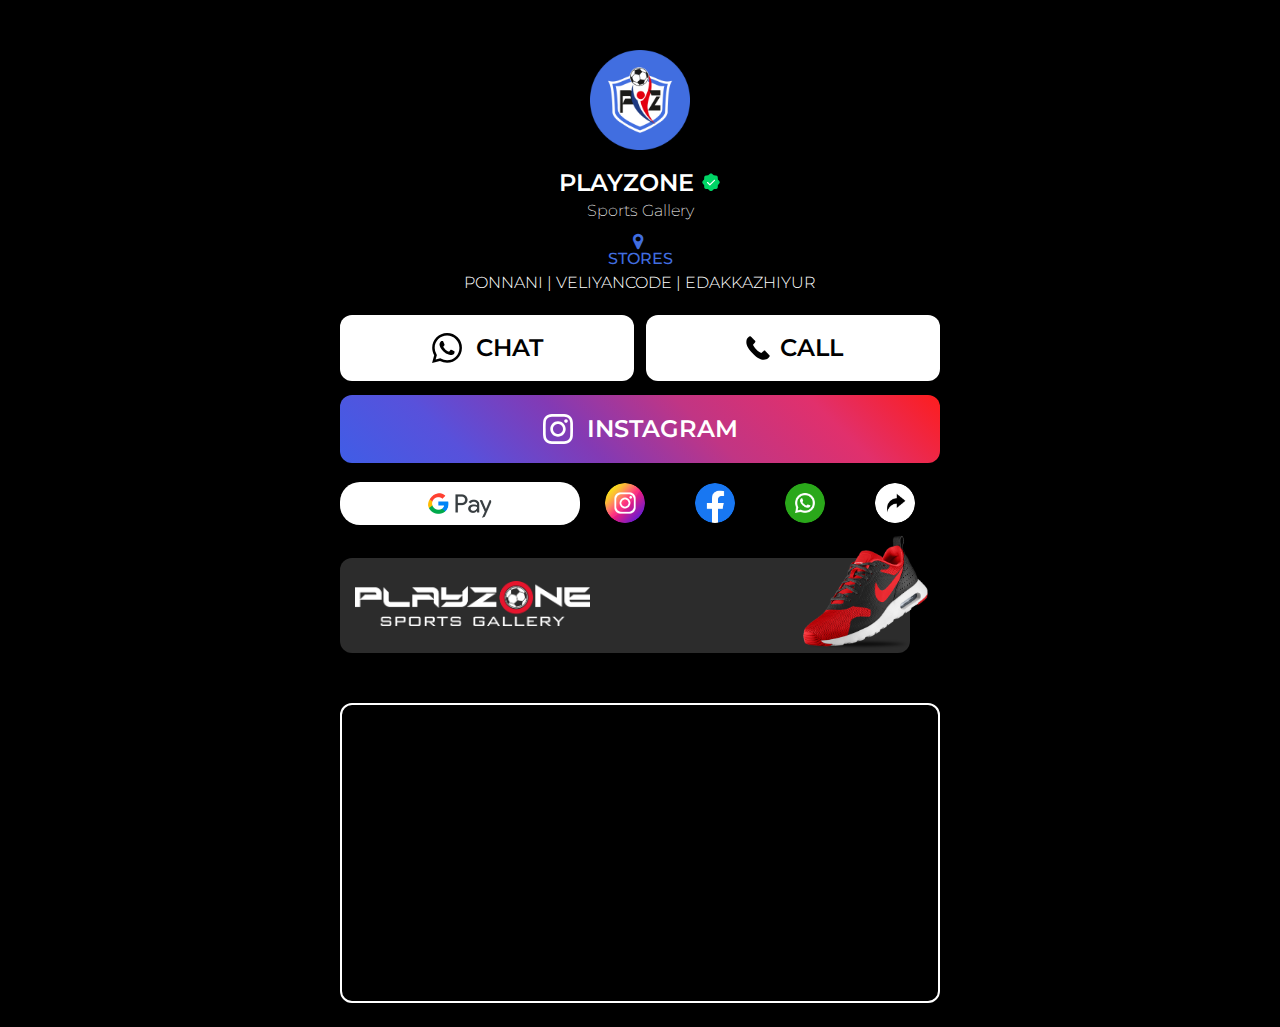
==== index.html @ 961865e4 "Update index.html" ====
<!DOCTYPE html>
<html lang="en">
<head>
    <meta charset="UTF-8">
    <meta http-equiv="X-UA-Compatible" content="IE=edge">
    <meta name="viewport" content="width=device-width, initial-scale=1.0">
    <link rel="stylesheet" href="https://cdnjs.cloudflare.com/ajax/libs/font-awesome/4.7.0/css/font-awesome.min.css">
    <link rel="stylesheet" href="style.css">
    <title>Playzone Sports Gallery</title>
</head>
<body>
    <div class="container">
        <!-- <div class="cover-cont">

        </div> -->

        <div class="name-cont">
            <img class="dp" src="img/logo.png" alt="" srcset="">
            <h1 class="title">PLAYZONE&nbsp;<img class="verified" src="img/verified.svg" alt="" srcset=""></h1>
            <p class="sub-title">Sports Gallery</p>
            <p class="address"><i class="fa fa-map-marker" style="font-size:18px;">&nbsp;</i><br>STORES</p>
            <p class="address-det">PONNANI | VELIYANCODE | EDAKKAZHIYUR</p>
        </div>

        <div class="contact-btn-cont">
            <div class="ec-btn">
                <div class="email-btn-cont">
                    <a class="em-btn" href="https://wa.me/919072100103"> <img src="img/whatsapp.svg" alt="" srcset=""> &nbsp;&nbsp;CHAT</a>

                </div>

                <div class="call-btn">
                    <div class="call-btn-cont">
                        <a class="ca-btn" href="tel:+919072100103"> <img src="img/phone.svg" alt="" srcset=""> &nbsp;CALL</a>
    
                    </div>

                </div>
            </div>

                <div class="visit-btn">
                    <div class="vc-btn-cont">
                        <a class="vc-btn" href="https://www.instagram.com/playzonesports"> <img src="img/insta.svg" alt="" srcset=""> &nbsp;&nbsp;INSTAGRAM</a>
    
                    </div>

                </div>

        </div>
<div class="footer">
            <div class="pay-btn">
            
                    <a class="gpay" href="https://storage.googleapis.com/content-flobooks-in/flobooks/flopay.html?pa=rpy.okcred4xsucc28fdxxnj@icici&pn=PLAYZONE%20SPORTS&cu=INR&mode=02"> <img class="g-pay" src="img/google-pay.png" alt="" srcset=""></a>
    
                   


            </div>

            <div class="social-btn">
                <div class="insta id">
                <a class="insta" href="https://www.instagram.com/playzonesports"> <img class="social-img" src="img/instagram.png" alt="" srcset=""></a>

                </div>

                <div class="fb id">
                <a class="fb" href="https://www.instagram.com/playzonesports"> <img class="social-img" src="img/facebook.png" alt="" srcset=""></a>


                </div>

                <div class="wtsp id">
                <a class="wtsp" href="https://wa.me/919072100103"> <img class="social-img" src="img/whatsapp.png" alt="" srcset=""></a>


                </div>

                <div class="share id">
                <a class="shr" href="http://googl.com"> <img class="social-img" src="img/share.png" alt="" srcset=""></a>


                </div>

            </div>

        </div>
        <div class="footer-banner-cont">
            <div class="f-banner">
                <div>
                    <img class="logo" src="img/playzone-logo.png" alt="" srcset="">
                </div>
            </div>

            <div class="f-banner-img">
                <img class="shoe" src="img/shoe.png" alt="" srcset="">
                
            </div>

        </div>


    </div>

    <div class="container-2">
        <div class="video">
            <iframe src="https://www.youtube.com/embed/Ac1wxqR6oTA?controls=0" title="YouTube video player" frameborder="0" allow="accelerometer; autoplay; clipboard-write; encrypted-media; gyroscope; picture-in-picture" allowfullscreen></iframe>
        </div>


    </div>
</body>
</html>
---- style.css ----
@import url('https://fonts.googleapis.com/css2?family=Montserrat:ital,wght@0,100;0,200;0,300;0,400;0,500;0,600;0,700;0,800;0,900;1,600&display=swap');

*    {
        margin: 0;
        padding: 0;
        box-sizing: border-box;
        font-family: 'Montserrat', sans-serif;
    }


body {
    -webkit-tap-highlight-color: transparent;
    -webkit-touch-callout: none;
    -webkit-user-select: none;
    -khtml-user-select: none;
    -moz-user-select: none;
    -ms-user-select: none;
    user-select: none;
    background-color: #000;
}

.container {
    width: 100%;
    max-width: 640px;
    margin: auto;
    margin: auto;
    padding: 20px;
    min-width: 340px;
    border-radius: 12px;
}

/*                  COVER                 */

.cover-cont {
    width: 100%;
    height: 130px;
    margin: auto;
    /* background-color: rgb(255, 169, 58); */
    border-radius: 16px;
}




/*                  COVER                 */

/*                  NAME                 */

.name-cont {
    width: 100%;
    /* background-color: rgba(8, 124, 24, 0.315); */
    margin-bottom: 10px;
    /* margin-top: -50px; */
    padding-top: 30px;
    overflow: hidden;
}

.dp {
    display: flex;
    width: 100px;
    margin: auto;
    margin-bottom: 18px;
}

.title {
    text-align: center;
    font-weight: 600;
    font-size: 24px;
    color: #fff;

}

.verified {
    width: 20px;
}

.sub-title {
    text-align: center;
    font-weight: 200;
    font-size: 16px;
    line-height: 1;
    color: #fff;
    margin-top: 6px;
}

.address {
    text-align: center;
    font-weight: 500;
    font-size: 16px;
    line-height: 1;
    color: #416ee0;
    margin-top: 14px;
}

.address-det {
    text-align: center;
    font-weight: 300;
    font-size: 16px;
    line-height: 1;
    color: #fff;
    margin-top: 8px;
}

/*                  NAME                 */

/*                  CONTACT DETAILS                 */

.contact-btn-cont {
    width: 100%;
    margin: auto;
    margin-bottom: 18px;
    /* background-color: blue; */
}

.ec-btn {
    display: flex;
    margin-top: 24px;
}

.email-btn-cont {
    width: 50%;
    padding-right: 6px;
}

.em-btn {
    justify-content: center;
    display: flex;
    color: #000;
    background-color: #fff;
    padding: 18px 0;
    text-decoration: none;
    font-size: 24px;
    font-weight: 600;
    border-radius: 12px;
}

.em-btn:hover {
    background-color: #00bc55;  
}

.call-btn {
    width: 50%;
    height: 70px;
    padding-left: 6px;
}

.ca-btn {
    justify-content: center;
    display: flex;
    color: #000;
    background-color: #fff;
    padding: 18px 0;
    text-decoration: none;
    font-size: 24px;
    font-weight: 600;
    border-radius: 12px;
}

.ca-btn:hover {
    background-color: #416ee0;  
}

.visit-btn {
    display: flex;
    width: 100%;
    height: 70px;
    justify-content: center;
}

.vc-btn-cont {
    width: 100%;
    padding-top: 10px;
}

.vc-btn {
    justify-content: center;
    display: flex;
    color: #fff;
    /* background-color: #c3f421; */
    background: linear-gradient(45deg, #405de6, #5851db, #833ab4, #c13584, #e1306c, #fd1d1d);
    padding: 19px 0;
    text-decoration: none;
    font-size: 24px;
    font-weight: 600;
    border-radius: 12px;
}

.vc-btn:hover {
    background: rgb(44, 44, 44);  
}

/*                  CONTACT DETAILS                 */

/*                  FOOTER BANNER                 */

.footer-banner-cont {
    display: flex;
    width: 100%;
    height: 120px;
    margin: auto;
    /* background-color: rgb(47, 2, 119); */
}

.f-banner {
    height: 95px;
    width: 95%;
    background-color: rgb(44, 44, 44);
    border-radius: 12px;
    margin-top: 15px;
    padding: 10px;
    display: flex;
    align-items: center;
}

.logo {
    margin: auto;
    justify-content: center;
    width: 60%;
    max-width: 400px;
    padding-left: 5px;
}


.f-banner-img {
    margin: auto;
    height: 100px;
    width: 5%;
    /* background-color: rgb(168, 78, 78); */
    border-radius: 12px;
}

.shoe {
    width: 140px;
    margin-left: -115px;
    margin-top: -25px;
}

/*                  FOOTER BANNER                 */

/*                 SOCIAL FOOTER                 */

.footer {
    display: flex;
    width: 100%;
    height: 60px;
    margin: auto;
    /* background-color: rgb(111, 0, 126); */
    margin-bottom: 10px;
}

.pay-btn {
    display: flex;
    width: 40%;
    justify-content: center;
    margin: auto;
    border-radius: 20px;
    overflow: hidden;
}

.gpay {
    display: flex;
    width: 100%;
    background-color: #fff;
}

.g-pay {
    display: flex;
    height: 25px;
    margin: auto;
    border-radius: 20px;
    margin-top: 11px;
    margin-bottom: 7px;
}

.social-btn {
    display: flex;
    width: 60%;
    /* background-color: aquamarine; */
    justify-content: right;
    margin: auto;
}

.id {
    width: 100%;
}

.social-img {
    display: flex;
    width: 40px;
    margin: auto;
    border-radius: 20px;
}

/*                 SOCIAL FOOTER                 */

/*                 CONTAINER 2                 */


.container-2 {
    width: 100%;
    max-width: 640px;
    margin: auto;
    margin: auto;
    padding: 20px;
    min-width: 340px;
}


iframe {
    margin: auto;
    border-radius: 12px;
    width: 100%;
    height: 300px;
    border: 2px solid rgb(255, 255, 255);
}

@media only screen and (max-width: 640px) {
    .container-2 {
        background-color: #fff;
  }
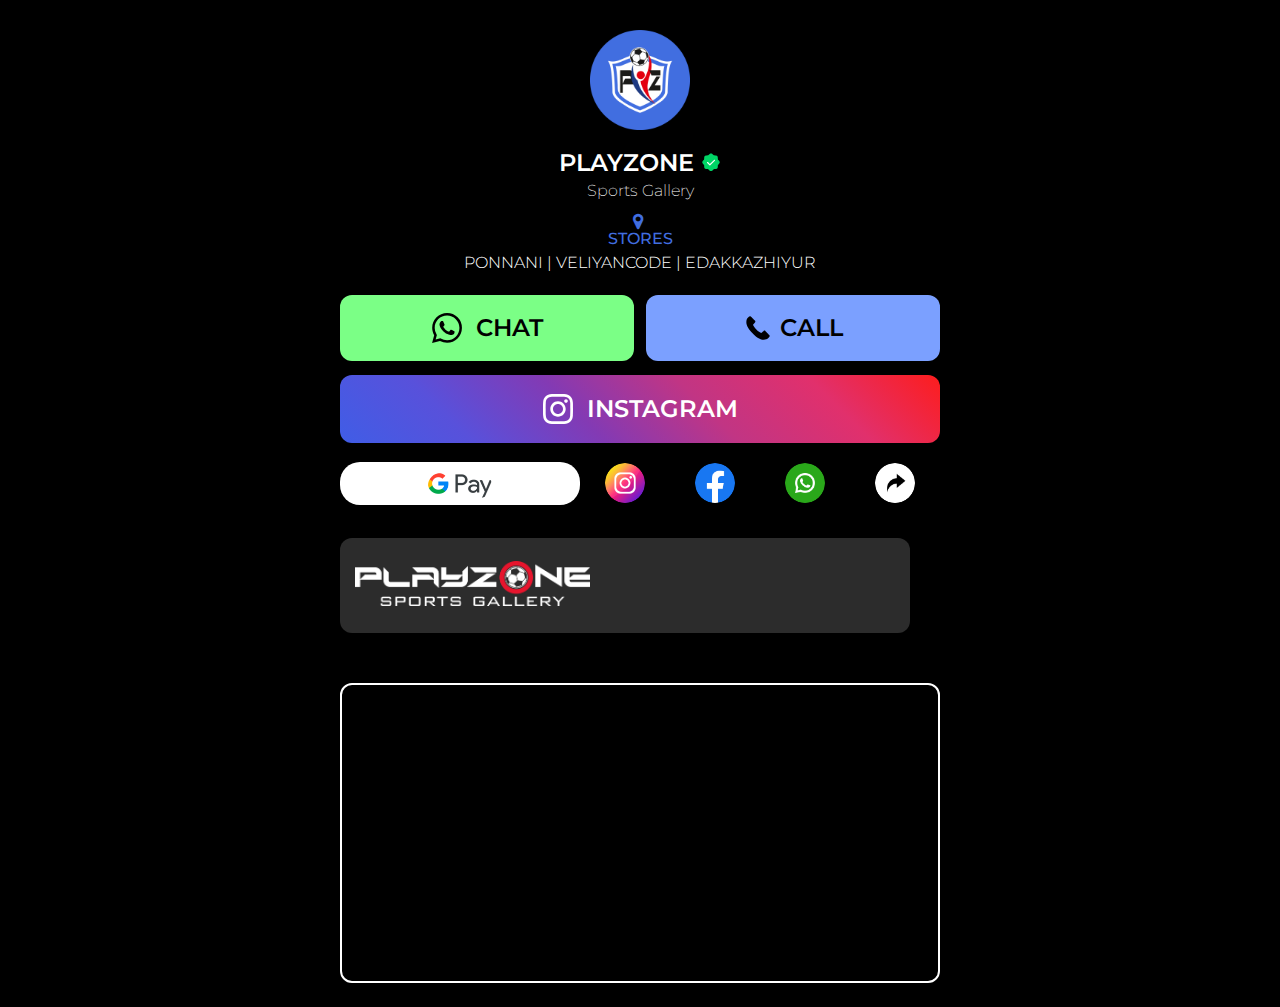
==== commit ce3eee0c: "Update index.html" ====
--- a/index.html
+++ b/index.html
@@ -1,6 +1,7 @@
 <!DOCTYPE html>
 <html lang="en">
 <head>
+    <meta property="og:image" content="https://raw.githubusercontent.com/mhdafeef/new/main/img/preview-1.jpg" />
     <meta charset="UTF-8">
     <meta http-equiv="X-UA-Compatible" content="IE=edge">
     <meta name="viewport" content="width=device-width, initial-scale=1.0">
@@ -9,6 +10,8 @@
     <title>Playzone Sports Gallery</title>
 </head>
 <body>
+    <html xmlns="http://www.w3.org/1999/xhtml"
+      xmlns:fb="http://ogp.me/ns/fb#">
     <div class="container">
         <!-- <div class="cover-cont">
 
@@ -59,7 +62,7 @@
 
             <div class="social-btn">
                 <div class="insta id">
-                <a class="insta" href="https://www.instagram.com/playzonesports"> <img class="social-img" src="img/instagram.png" alt="" srcset=""></a>
+                <a class="insta" target="_blank" href="https://www.instagram.com/playzonesports"> <img class="social-img" src="img/instagram.png" alt="" srcset=""></a>
 
                 </div>
 
@@ -76,7 +79,7 @@
                 </div>
 
                 <div class="share id">
-                <a class="shr" href="http://googl.com"> <img class="social-img" src="img/share.png" alt="" srcset=""></a>
+                <a class="shr" href="https://api.whatsapp.com/send?phone=&text=https://instagram.com/playzonesports"> <img class="social-img" src="img/share.png" alt="" srcset=""></a>
 
 
                 </div>
@@ -92,11 +95,23 @@
             </div>
 
             <div class="f-banner-img">
-                <img class="shoe" src="img/shoe.png" alt="" srcset="">
+                <img class="shoe" src="img/boot.png" alt="" srcset="">
                 
             </div>
 
         </div>
+
+        
+
+
+
+
+
+
+
+
+
+
 
 
     </div>
--- a/style.css
+++ b/style.css
@@ -17,7 +17,32 @@
     -ms-user-select: none;
     user-select: none;
     background-color: #000;
-}
+    background-image: url(img/bg.png);
+    
+    background-position: 70%;
+}
+
+/* width */
+::-webkit-scrollbar {
+    width: 10px;
+  }
+  
+  /* Track */
+  ::-webkit-scrollbar-track {
+    box-shadow: inset 0 0 2px grey; 
+    border-radius: 10px;
+  }
+   
+  /* Handle */
+  ::-webkit-scrollbar-thumb {
+    background: rgb(70, 70, 70); 
+    border-radius: 10px;
+  }
+  
+  /* Handle on hover */
+  ::-webkit-scrollbar-thumb:hover {
+    background: #416ee0; 
+  }
 
 .container {
     width: 100%;
@@ -38,7 +63,6 @@
     /* background-color: rgb(255, 169, 58); */
     border-radius: 16px;
 }
-
 
 
 
@@ -51,7 +75,7 @@
     /* background-color: rgba(8, 124, 24, 0.315); */
     margin-bottom: 10px;
     /* margin-top: -50px; */
-    padding-top: 30px;
+    padding-top:10px;
     overflow: hidden;
 }
 
@@ -126,7 +150,7 @@
     justify-content: center;
     display: flex;
     color: #000;
-    background-color: #fff;
+    background-color: #7bff86;
     padding: 18px 0;
     text-decoration: none;
     font-size: 24px;
@@ -135,7 +159,7 @@
 }
 
 .em-btn:hover {
-    background-color: #00bc55;  
+    background-color: #fff;  
 }
 
 .call-btn {
@@ -148,7 +172,7 @@
     justify-content: center;
     display: flex;
     color: #000;
-    background-color: #fff;
+    background-color: #7ba0ff;
     padding: 18px 0;
     text-decoration: none;
     font-size: 24px;
@@ -157,7 +181,7 @@
 }
 
 .ca-btn:hover {
-    background-color: #416ee0;  
+    background-color: #fff;  
 }
 
 .visit-btn {
@@ -186,7 +210,7 @@
 }
 
 .vc-btn:hover {
-    background: rgb(44, 44, 44);  
+    background: rgb(44, 44, 44);
 }
 
 /*                  CONTACT DETAILS                 */
@@ -231,8 +255,7 @@
 
 .shoe {
     width: 140px;
-    margin-left: -115px;
-    margin-top: -25px;
+    margin-left: -110px;
 }
 
 /*                  FOOTER BANNER                 */
@@ -261,6 +284,10 @@
     display: flex;
     width: 100%;
     background-color: #fff;
+}
+
+.gpay:hover {
+    background-color: rgb(216, 216, 216);
 }
 
 .g-pay {
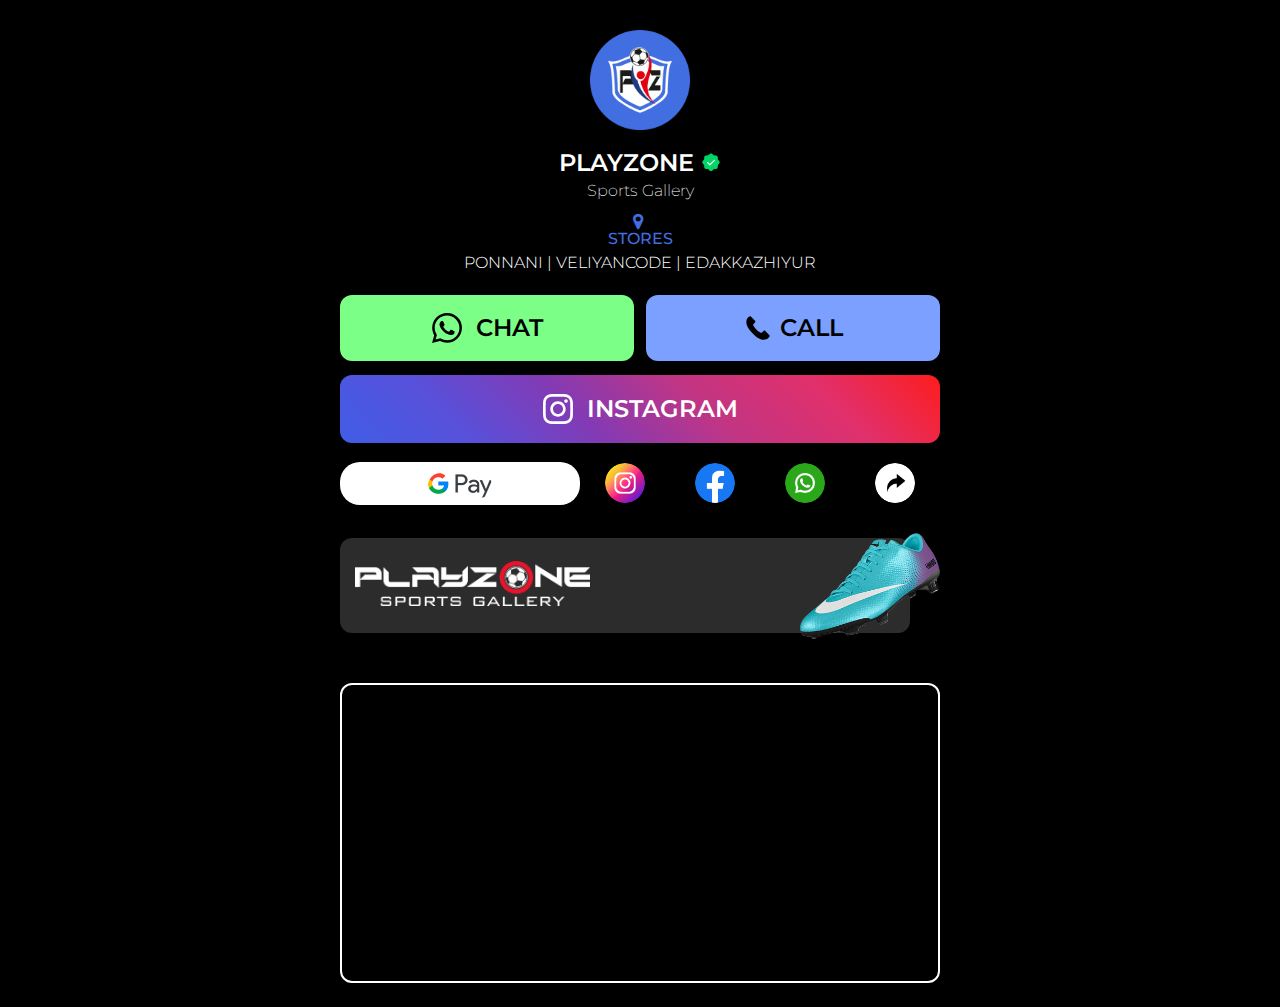
==== commit 2d6639e0: "Update index.html" ====
--- a/index.html
+++ b/index.html
@@ -67,7 +67,7 @@
                 </div>
 
                 <div class="fb id">
-                <a class="fb" href="https://www.instagram.com/playzonesports"> <img class="social-img" src="img/facebook.png" alt="" srcset=""></a>
+                <a class="fb" href="https://www.facebook.com/profile.php?id=100063778406295"> <img class="social-img" src="img/facebook.png" alt="" srcset=""></a>
 
 
                 </div>
